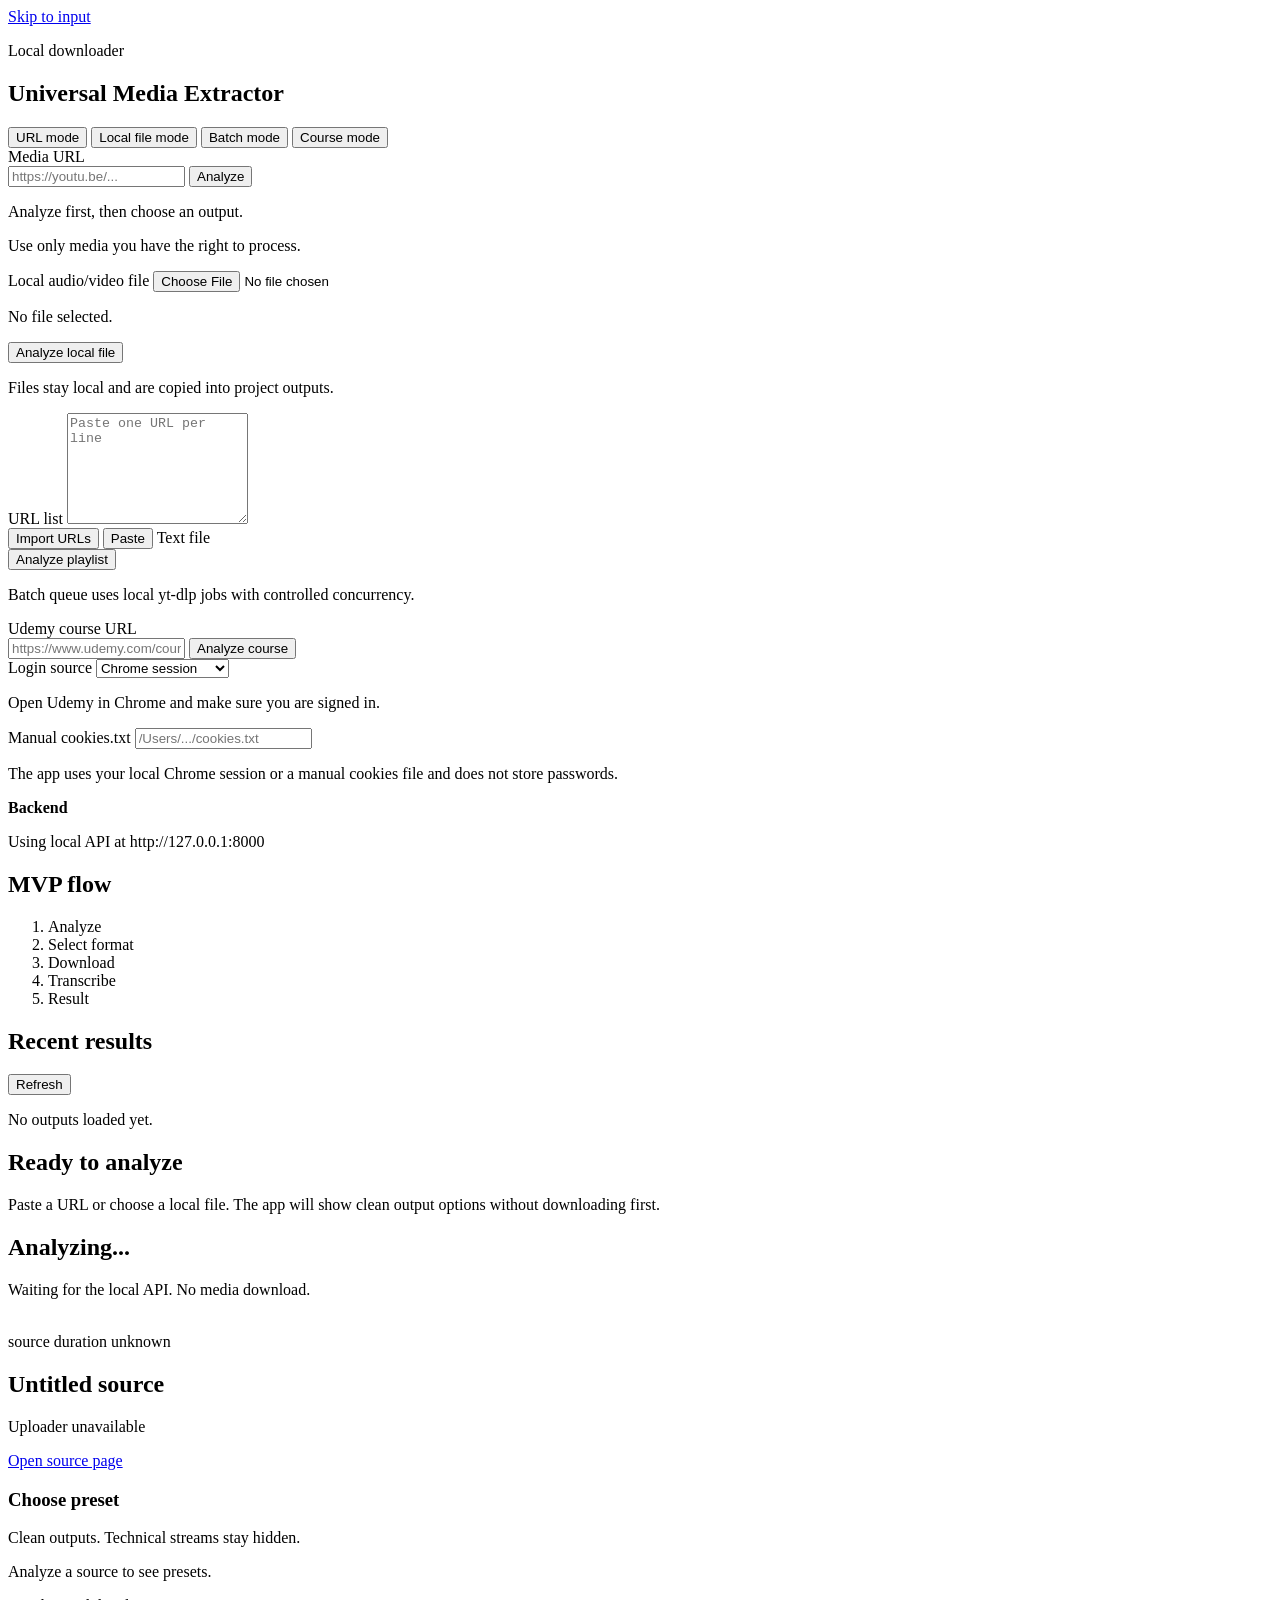
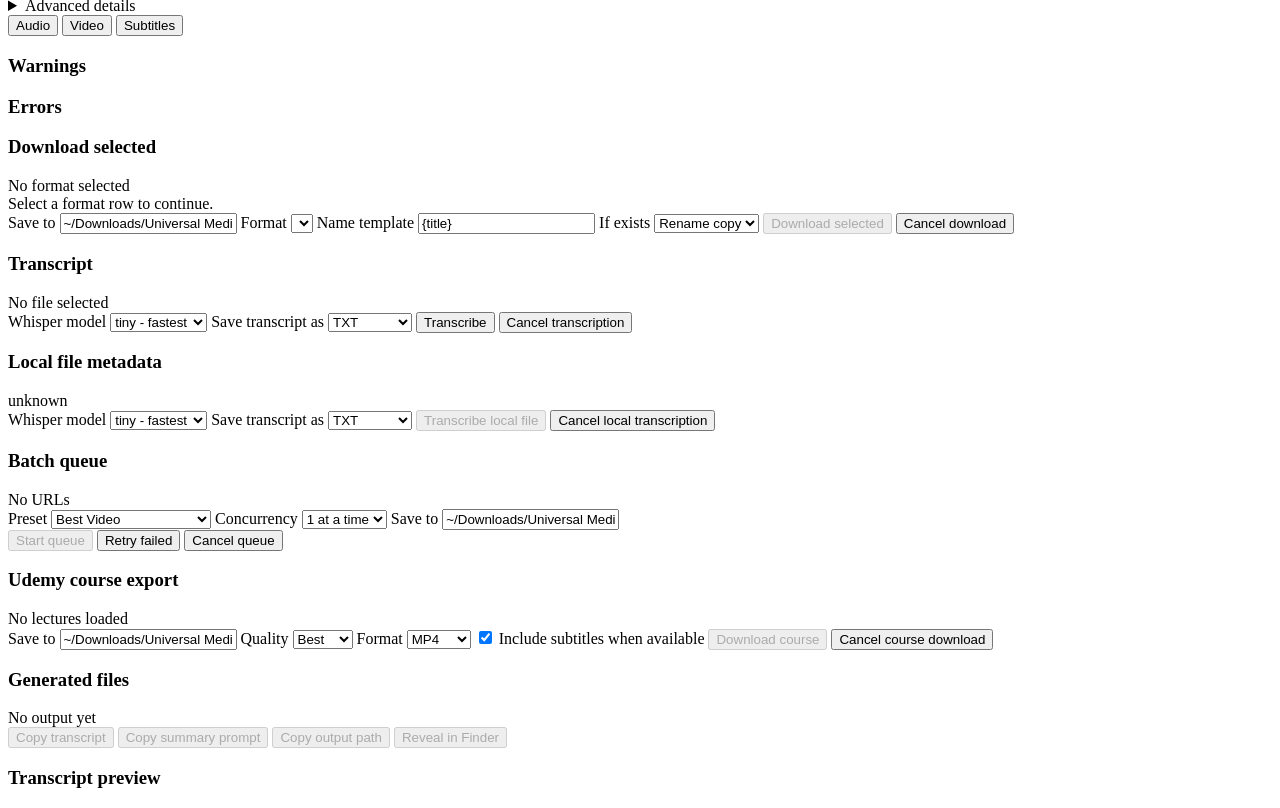
==== src/universal_media_extractor/static/index.html @ 521df619 "Add batch queue foundation" ====
<!doctype html>
<html lang="en">
  <head>
    <meta charset="utf-8">
    <meta name="viewport" content="width=device-width, initial-scale=1">
    <title>Universal Media Extractor</title>
    <link rel="stylesheet" href="/static/styles.css">
  </head>
  <body>
    <a class="skip-link" href="#url-input">Skip to input</a>
    <main class="app-shell">
      <section class="intro-panel" aria-labelledby="app-title">
        <header class="app-header">
          <p class="eyebrow">Local downloader</p>
          <h1 id="app-title">Universal Media Extractor</h1>
        </header>

        <div class="mode-tabs" role="tablist" aria-label="Input mode">
          <button id="url-mode-button" type="button" class="mode-tab is-active" aria-pressed="true">URL mode</button>
          <button id="local-mode-button" type="button" class="mode-tab" aria-pressed="false">Local file mode</button>
          <button id="batch-mode-button" type="button" class="mode-tab" aria-pressed="false">Batch mode</button>
          <button id="course-mode-button" type="button" class="mode-tab" aria-pressed="false">Course mode</button>
        </div>

        <form class="input-card" id="analyze-form">
          <label for="url-input">Media URL</label>
          <div class="input-row">
            <input
              id="url-input"
              name="url"
              type="url"
              inputmode="url"
              autocomplete="url"
              placeholder="https://youtu.be/..."
              required
            >
            <button id="analyze-button" type="submit">Analyze</button>
          </div>
          <p class="sr-only" id="input-hint">Analyze first, then choose an output.</p>
          <p class="sr-only" id="safety-note">Use only media you have the right to process.</p>
        </form>

        <form class="input-card hidden" id="local-file-form">
          <label for="local-file-input">Local audio/video file</label>
          <input
            id="local-file-input"
            name="file"
            type="file"
            accept="audio/*,video/*"
          >
          <p class="hint" id="local-file-name">No file selected.</p>
          <button id="local-analyze-button" type="submit">Analyze local file</button>
          <p class="sr-only" id="local-input-hint">Files stay local and are copied into project outputs.</p>
        </form>

        <form class="input-card hidden" id="batch-form">
          <label for="batch-url-input">URL list</label>
          <textarea
            id="batch-url-input"
            name="urls"
            rows="7"
            placeholder="Paste one URL per line"
            spellcheck="false"
          ></textarea>
          <div class="actions-row compact-actions">
            <button id="batch-import-button" type="submit">Import URLs</button>
            <button id="batch-paste-button" type="button" class="secondary-button">Paste</button>
            <label class="file-import-button" for="batch-text-file-input">Text file</label>
            <input id="batch-text-file-input" type="file" accept=".txt,text/plain" hidden>
          </div>
          <button id="playlist-analyze-button" type="button" class="secondary-button">Analyze playlist</button>
          <p class="sr-only">Batch queue uses local yt-dlp jobs with controlled concurrency.</p>
        </form>

        <form class="input-card hidden" id="course-form">
          <label for="course-url-input">Udemy course URL</label>
          <div class="input-row">
            <input
              id="course-url-input"
              name="course_url"
              type="url"
              inputmode="url"
              autocomplete="url"
              placeholder="https://www.udemy.com/course/..."
              required
            >
            <button id="course-analyze-button" type="submit">Analyze course</button>
          </div>
          <label class="model-field" for="course-auth-source">
            Login source
            <select id="course-auth-source">
              <option value="chrome" selected>Chrome session</option>
              <option value="manual_cookies">Manual cookies.txt</option>
            </select>
          </label>
          <p class="hint">Open Udemy in Chrome and make sure you are signed in.</p>
          <div class="advanced-field hidden" id="course-manual-cookies-panel">
            <label class="path-field" for="course-cookies-path">
              Manual cookies.txt
              <input id="course-cookies-path" type="text" placeholder="/Users/.../cookies.txt" autocomplete="off" spellcheck="false">
            </label>
          </div>
          <p class="sr-only">The app uses your local Chrome session or a manual cookies file and does not store passwords.</p>
        </form>

        <section class="status-card sr-only" role="status" aria-live="polite">
          <span class="status-dot" aria-hidden="true"></span>
          <div>
            <strong>Backend</strong>
            <p id="api-status">Using local API at http://127.0.0.1:8000</p>
          </div>
        </section>

        <section class="flow-card hidden" aria-labelledby="flow-title">
          <h2 id="flow-title">MVP flow</h2>
          <ol class="flow-steps" id="flow-steps">
            <li data-step="analyze" class="is-active">Analyze</li>
            <li data-step="select">Select format</li>
            <li data-step="download">Download</li>
            <li data-step="transcribe">Transcribe</li>
            <li data-step="result">Result</li>
          </ol>
        </section>

        <section class="recent-card hidden" aria-labelledby="recent-title">
          <div class="group-header">
            <h2 id="recent-title">Recent results</h2>
            <button id="refresh-outputs-button" type="button" class="small-button">Refresh</button>
          </div>
          <div id="recent-results-list" class="recent-results-list">
            <p class="empty-line">No outputs loaded yet.</p>
          </div>
        </section>
      </section>

      <section class="result-panel" aria-live="polite" aria-labelledby="result-title">
        <div class="empty-result" id="empty-state">
          <h2 id="result-title">Ready to analyze</h2>
              <p>Paste a URL or choose a local file. The app will show clean output options without downloading first.</p>
        </div>

        <div class="loading-state hidden" id="loading-state" role="status" aria-live="polite">
          <div class="loader" aria-hidden="true"></div>
          <div>
            <h2>Analyzing...</h2>
            <p>Waiting for the local API. No media download.</p>
          </div>
        </div>

        <div class="result-content hidden" id="result-content">
          <article class="source-card" aria-labelledby="media-title">
            <div class="thumbnail-wrap">
              <img id="thumbnail" alt="" referrerpolicy="no-referrer">
            </div>
            <div class="source-details">
              <div class="source-topline">
                <span class="pill" id="extractor-pill">source</span>
                <span class="muted" id="duration">duration unknown</span>
              </div>
              <h2 id="media-title">Untitled source</h2>
              <p id="uploader" class="muted">Uploader unavailable</p>
              <a id="webpage-link" href="#" target="_blank" rel="noreferrer">Open source page</a>
            </div>
          </article>

          <section class="format-picker hidden" id="format-picker" aria-labelledby="format-picker-title">
            <div class="group-header compact-header">
              <div>
                <h3 id="format-picker-title">Choose preset</h3>
                <p class="muted compact-copy">Clean outputs. Technical streams stay hidden.</p>
              </div>
            </div>
            <p class="empty-line" id="format-picker-empty">Analyze a source to see presets.</p>
            <div class="preset-list" id="preset-list" aria-label="Output presets"></div>
            <details class="advanced-details hidden" id="advanced-format-details">
              <summary>Advanced details</summary>
              <div class="groups-grid" aria-label="Advanced format details">
                <div class="format-group hidden" id="audio-group"></div>
                <div class="format-group hidden" id="video-group"></div>
                <div class="format-group hidden" id="combined-group"></div>
                <div class="format-group hidden" id="subtitles-group"></div>
                <div class="format-group hidden" id="captions-group"></div>
              </div>
            </details>
            <div class="hidden" aria-hidden="true">
              <button id="format-tab-audio" type="button" class="format-tab" data-category="audio">Audio</button>
              <button id="format-tab-video" type="button" class="format-tab" data-category="video">Video</button>
              <button id="format-tab-subtitles" type="button" class="format-tab" data-category="subtitles">Subtitles</button>
            </div>
          </section>

          <section class="notice-panel hidden" id="warnings-panel" aria-labelledby="warnings-title">
            <h3 id="warnings-title">Warnings</h3>
            <div id="warnings-list"></div>
          </section>

          <section class="notice-panel error hidden" id="errors-panel" aria-labelledby="errors-title" role="alert">
            <h3 id="errors-title">Errors</h3>
            <div id="errors-list"></div>
          </section>

          <section class="download-card hidden" id="download-panel" aria-labelledby="download-title">
            <div class="group-header">
              <h3 id="download-title">Download selected</h3>
              <span class="count" id="selected-format-label">No format selected</span>
            </div>
            <div class="selection-summary" id="selected-format-summary">
              Select a format row to continue.
            </div>
            <label class="path-field" for="download-output-dir">
              Save to
              <input id="download-output-dir" type="text" value="~/Downloads/Universal Media Extractor" autocomplete="off" spellcheck="false">
            </label>
            <label class="path-field" for="download-output-format">
              Format
              <select id="download-output-format"></select>
            </label>
            <label class="path-field" for="download-output-template">
              Name template
              <input id="download-output-template" type="text" value="{title}" autocomplete="off" spellcheck="false">
            </label>
            <label class="path-field" for="download-duplicate-policy">
              If exists
              <select id="download-duplicate-policy">
                <option value="rename" selected>Rename copy</option>
                <option value="skip">Skip</option>
                <option value="overwrite">Overwrite</option>
              </select>
            </label>
            <input id="rights-checkbox" type="checkbox" checked hidden>
            <button id="download-button" type="button" disabled>Download selected</button>
            <button id="cancel-download-button" type="button" class="secondary-button hidden">Cancel download</button>
            <div class="download-result hidden" id="download-result" role="status" aria-live="polite"></div>
          </section>

          <section class="download-card hidden" id="transcript-panel" aria-labelledby="transcript-title">
            <div class="group-header">
              <h3 id="transcript-title">Transcript</h3>
              <span class="count" id="transcript-file-label">No file selected</span>
            </div>
            <label class="model-field" for="whisper-model">
              Whisper model
              <select id="whisper-model">
                <option value="tiny" selected>tiny - fastest</option>
                <option value="base">base</option>
                <option value="small">small</option>
                <option value="medium">medium</option>
                <option value="turbo">turbo/default</option>
              </select>
            </label>
            <label class="model-field" for="transcript-format">
              Save transcript as
              <select id="transcript-format">
                <option value="txt" selected>TXT</option>
                <option value="md">Markdown</option>
                <option value="json">JSON</option>
              </select>
            </label>
            <button id="transcribe-button" type="button">Transcribe</button>
            <button id="cancel-transcribe-button" type="button" class="secondary-button hidden">Cancel transcription</button>
            <div class="download-result hidden" id="transcript-result" role="status" aria-live="polite"></div>
          </section>

          <section class="download-card hidden" id="local-file-panel" aria-labelledby="local-file-title">
            <div class="group-header">
              <h3 id="local-file-title">Local file metadata</h3>
              <span class="count" id="local-media-type">unknown</span>
            </div>
            <div id="local-metadata-list"></div>
            <input id="local-rights-checkbox" type="checkbox" checked hidden>
            <label class="model-field" for="local-whisper-model">
              Whisper model
              <select id="local-whisper-model">
                <option value="tiny" selected>tiny - fastest</option>
                <option value="base">base</option>
                <option value="small">small</option>
                <option value="medium">medium</option>
                <option value="turbo">turbo/default</option>
              </select>
            </label>
            <label class="model-field" for="local-transcript-format">
              Save transcript as
              <select id="local-transcript-format">
                <option value="txt" selected>TXT</option>
                <option value="md">Markdown</option>
                <option value="json">JSON</option>
              </select>
            </label>
            <button id="local-transcribe-button" type="button" disabled>Transcribe local file</button>
            <button id="cancel-local-transcribe-button" type="button" class="secondary-button hidden">Cancel local transcription</button>
            <div class="download-result hidden" id="local-transcript-result" role="status" aria-live="polite"></div>
          </section>

          <section class="download-card hidden" id="batch-panel" aria-labelledby="batch-title">
            <div class="group-header">
              <h3 id="batch-title">Batch queue</h3>
              <span class="count" id="batch-count">No URLs</span>
            </div>
            <div id="batch-import-summary" class="muted"></div>
            <div id="batch-list" class="batch-list"></div>
            <div class="batch-controls">
              <label class="model-field" for="batch-preset">Preset
                <select id="batch-preset">
                  <option value="best_video" selected>Best Video</option>
                  <option value="video_1080p">1080p Video</option>
                  <option value="smaller_video">Smaller Video</option>
                  <option value="audio_m4a">Audio M4A</option>
                  <option value="audio_mp3">Audio MP3</option>
                  <option value="subtitles">Subtitles</option>
                  <option value="archive_pack" disabled>Archive Pack - planned</option>
                </select>
              </label>
              <label class="model-field" for="batch-concurrency">Concurrency
                <select id="batch-concurrency">
                  <option value="1" selected>1 at a time</option>
                  <option value="2">2 at a time</option>
                  <option value="3">3 at a time</option>
                </select>
              </label>
              <label class="path-field" for="batch-output-dir">Save to
                <input id="batch-output-dir" type="text" value="~/Downloads/Universal Media Extractor" autocomplete="off" spellcheck="false">
              </label>
            </div>
            <div class="actions-row">
              <button id="batch-start-button" type="button" disabled>Start queue</button>
              <button id="batch-retry-button" type="button" class="secondary-button hidden">Retry failed</button>
              <button id="batch-cancel-button" type="button" class="secondary-button hidden">Cancel queue</button>
            </div>
            <div class="download-result hidden" id="batch-result" role="status" aria-live="polite"></div>
          </section>

          <section class="download-card hidden" id="course-panel" aria-labelledby="course-title">
            <div class="group-header">
              <h3 id="course-title">Udemy course export</h3>
              <span class="count" id="course-lecture-count">No lectures loaded</span>
            </div>
            <div id="course-summary-list"></div>
            <label class="path-field" for="course-output-dir">
              Save to
              <input id="course-output-dir" type="text" value="~/Downloads/Universal Media Extractor/Udemy" autocomplete="off" spellcheck="false">
            </label>
            <label class="model-field" for="course-quality">
              Quality
              <select id="course-quality">
                <option value="best" selected>Best</option>
                <option value="1080">1080p</option>
                <option value="720">720p</option>
                <option value="480">480p</option>
              </select>
            </label>
            <label class="model-field" for="course-output-format">
              Format
              <select id="course-output-format">
                <option value="mp4" selected>MP4</option>
                <option value="mkv">MKV</option>
                <option value="webm">WEBM</option>
              </select>
            </label>
            <label class="checkbox-line" for="course-subtitles">
              <input id="course-subtitles" type="checkbox" checked>
              Include subtitles when available
            </label>
            <button id="course-download-button" type="button" disabled>Download course</button>
            <button id="cancel-course-download-button" type="button" class="secondary-button hidden">Cancel course download</button>
            <div class="download-result hidden" id="course-download-result" role="status" aria-live="polite"></div>
          </section>

          <section class="download-card hidden" id="files-panel" aria-labelledby="files-title">
            <div class="group-header">
              <h3 id="files-title">Generated files</h3>
              <span class="count" id="output-dir-label">No output yet</span>
            </div>
            <div id="files-list"></div>
            <div class="actions-row">
              <button id="copy-transcript-button" type="button" disabled>Copy transcript</button>
              <button id="copy-summary-button" type="button" class="hidden" disabled>Copy summary prompt</button>
              <button id="copy-output-button" type="button" disabled>Copy output path</button>
              <button id="reveal-output-button" type="button" disabled>Reveal in Finder</button>
            </div>
            <div class="preview-card hidden" id="transcript-preview-card">
              <h3>Transcript preview</h3>
              <pre id="transcript-preview"></pre>
            </div>
          </section>
        </div>
      </section>
    </main>

    <script src="/static/option_normalizer.js" defer></script>
    <script src="/static/app.js" defer></script>
  </body>
</html>
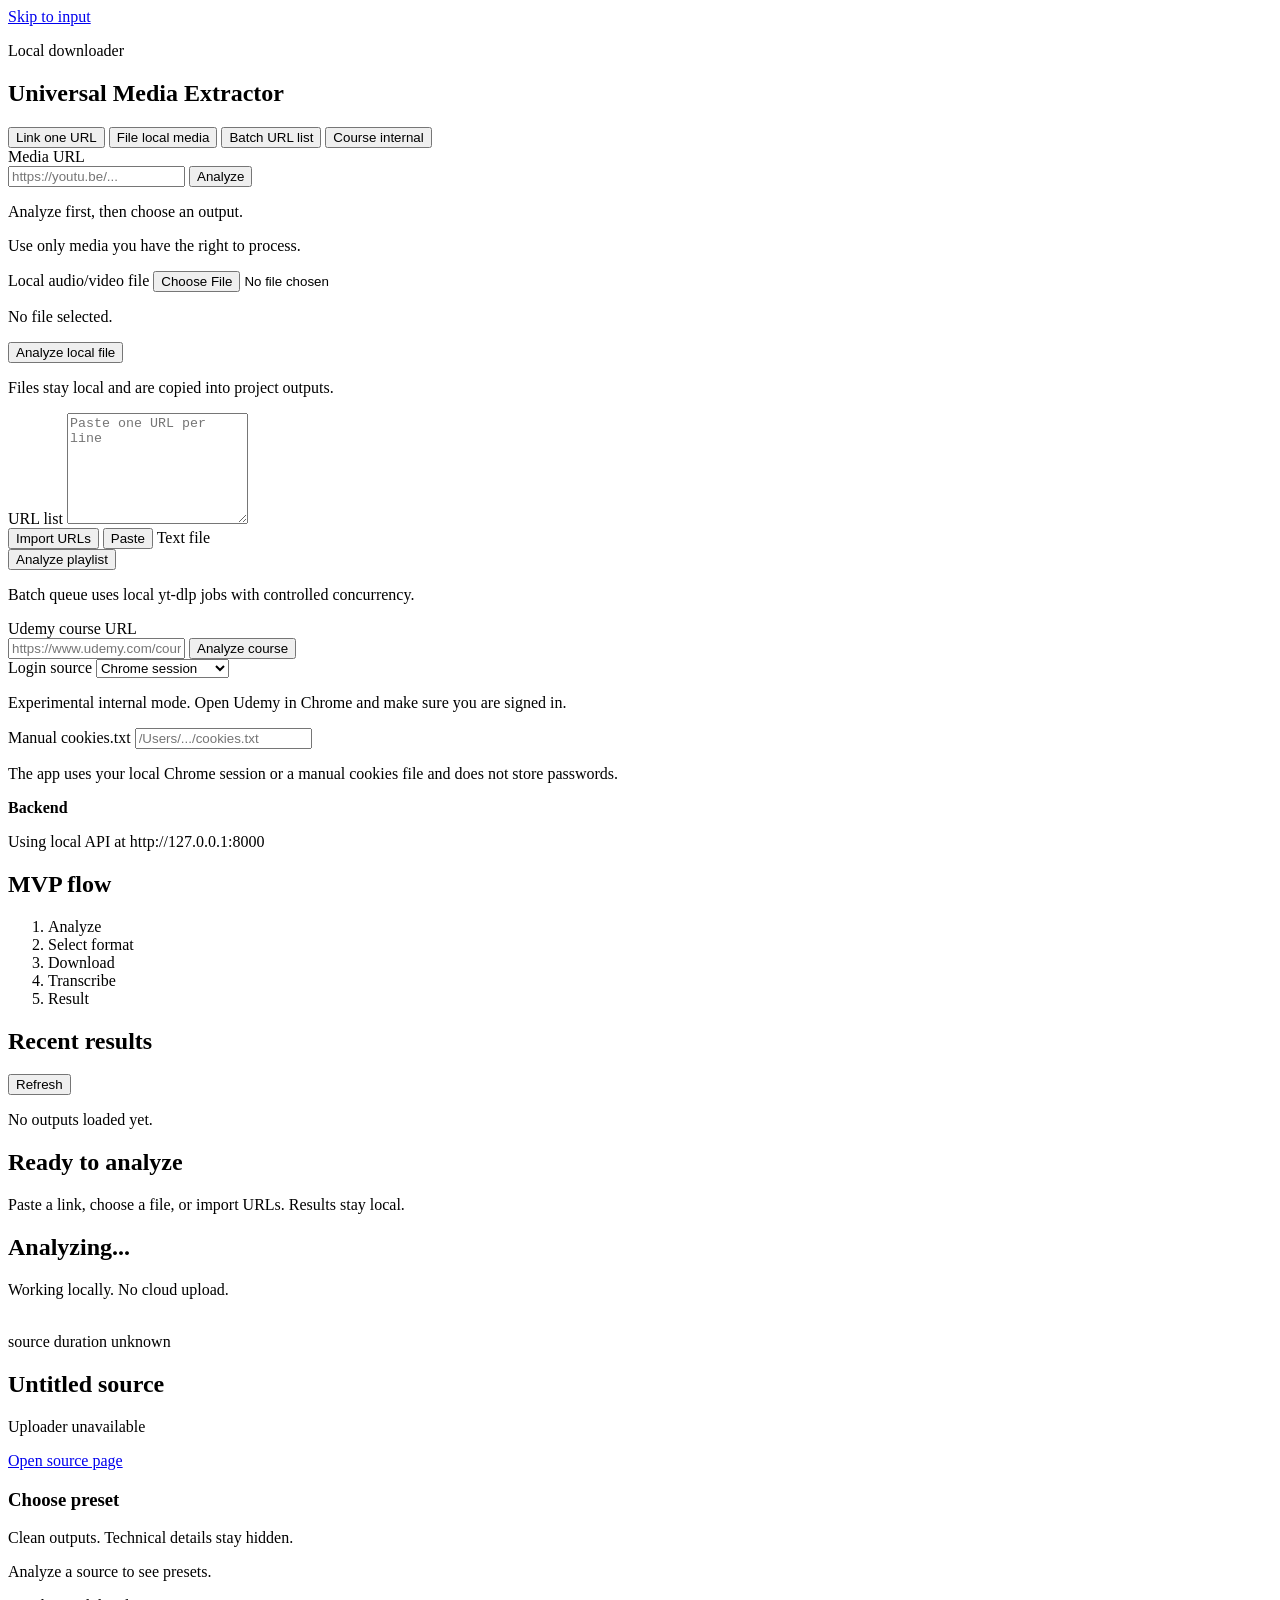
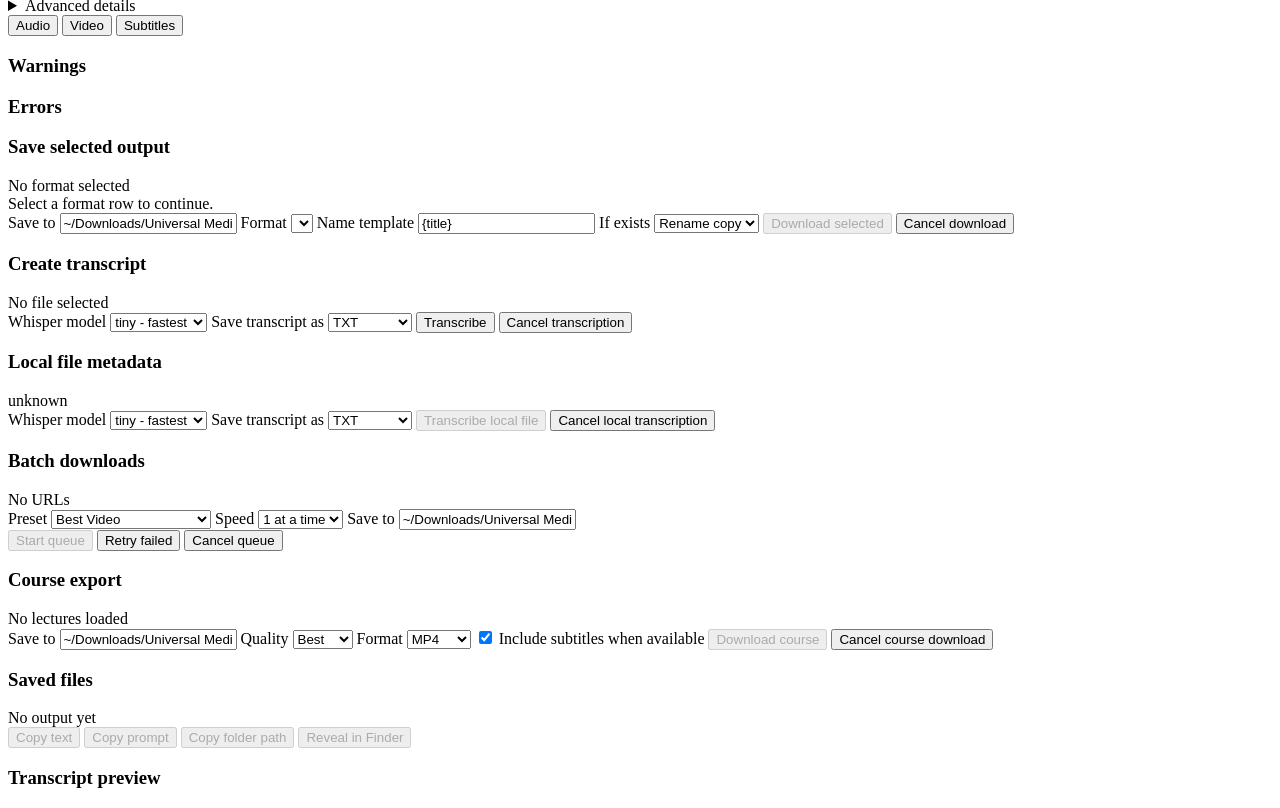
==== commit b0db14cd: "Polish public beta UI readiness" ====
--- a/src/universal_media_extractor/static/index.html
+++ b/src/universal_media_extractor/static/index.html
@@ -16,10 +16,22 @@
         </header>
 
         <div class="mode-tabs" role="tablist" aria-label="Input mode">
-          <button id="url-mode-button" type="button" class="mode-tab is-active" aria-pressed="true">URL mode</button>
-          <button id="local-mode-button" type="button" class="mode-tab" aria-pressed="false">Local file mode</button>
-          <button id="batch-mode-button" type="button" class="mode-tab" aria-pressed="false">Batch mode</button>
-          <button id="course-mode-button" type="button" class="mode-tab" aria-pressed="false">Course mode</button>
+          <button id="url-mode-button" type="button" class="mode-tab is-active" aria-label="URL mode" aria-pressed="true">
+            <span class="mode-tab-title">Link</span>
+            <span class="mode-tab-subtitle">one URL</span>
+          </button>
+          <button id="local-mode-button" type="button" class="mode-tab" aria-label="Local file mode" aria-pressed="false">
+            <span class="mode-tab-title">File</span>
+            <span class="mode-tab-subtitle">local media</span>
+          </button>
+          <button id="batch-mode-button" type="button" class="mode-tab" aria-label="Batch mode" aria-pressed="false">
+            <span class="mode-tab-title">Batch</span>
+            <span class="mode-tab-subtitle">URL list</span>
+          </button>
+          <button id="course-mode-button" type="button" class="mode-tab" aria-label="Course mode" aria-pressed="false">
+            <span class="mode-tab-title">Course</span>
+            <span class="mode-tab-subtitle">internal</span>
+          </button>
         </div>
 
         <form class="input-card" id="analyze-form">
@@ -93,7 +105,7 @@
               <option value="manual_cookies">Manual cookies.txt</option>
             </select>
           </label>
-          <p class="hint">Open Udemy in Chrome and make sure you are signed in.</p>
+          <p class="hint">Experimental internal mode. Open Udemy in Chrome and make sure you are signed in.</p>
           <div class="advanced-field hidden" id="course-manual-cookies-panel">
             <label class="path-field" for="course-cookies-path">
               Manual cookies.txt
@@ -136,14 +148,14 @@
       <section class="result-panel" aria-live="polite" aria-labelledby="result-title">
         <div class="empty-result" id="empty-state">
           <h2 id="result-title">Ready to analyze</h2>
-              <p>Paste a URL or choose a local file. The app will show clean output options without downloading first.</p>
+          <p>Paste a link, choose a file, or import URLs. Results stay local.</p>
         </div>
 
         <div class="loading-state hidden" id="loading-state" role="status" aria-live="polite">
           <div class="loader" aria-hidden="true"></div>
           <div>
             <h2>Analyzing...</h2>
-            <p>Waiting for the local API. No media download.</p>
+            <p>Working locally. No cloud upload.</p>
           </div>
         </div>
 
@@ -167,7 +179,7 @@
             <div class="group-header compact-header">
               <div>
                 <h3 id="format-picker-title">Choose preset</h3>
-                <p class="muted compact-copy">Clean outputs. Technical streams stay hidden.</p>
+                <p class="muted compact-copy">Clean outputs. Technical details stay hidden.</p>
               </div>
             </div>
             <p class="empty-line" id="format-picker-empty">Analyze a source to see presets.</p>
@@ -201,7 +213,7 @@
 
           <section class="download-card hidden" id="download-panel" aria-labelledby="download-title">
             <div class="group-header">
-              <h3 id="download-title">Download selected</h3>
+              <h3 id="download-title">Save selected output</h3>
               <span class="count" id="selected-format-label">No format selected</span>
             </div>
             <div class="selection-summary" id="selected-format-summary">
@@ -235,7 +247,7 @@
 
           <section class="download-card hidden" id="transcript-panel" aria-labelledby="transcript-title">
             <div class="group-header">
-              <h3 id="transcript-title">Transcript</h3>
+              <h3 id="transcript-title">Create transcript</h3>
               <span class="count" id="transcript-file-label">No file selected</span>
             </div>
             <label class="model-field" for="whisper-model">
@@ -293,7 +305,7 @@
 
           <section class="download-card hidden" id="batch-panel" aria-labelledby="batch-title">
             <div class="group-header">
-              <h3 id="batch-title">Batch queue</h3>
+              <h3 id="batch-title">Batch downloads</h3>
               <span class="count" id="batch-count">No URLs</span>
             </div>
             <div id="batch-import-summary" class="muted"></div>
@@ -310,7 +322,7 @@
                   <option value="archive_pack" disabled>Archive Pack - planned</option>
                 </select>
               </label>
-              <label class="model-field" for="batch-concurrency">Concurrency
+              <label class="model-field" for="batch-concurrency">Speed
                 <select id="batch-concurrency">
                   <option value="1" selected>1 at a time</option>
                   <option value="2">2 at a time</option>
@@ -331,7 +343,7 @@
 
           <section class="download-card hidden" id="course-panel" aria-labelledby="course-title">
             <div class="group-header">
-              <h3 id="course-title">Udemy course export</h3>
+              <h3 id="course-title">Course export</h3>
               <span class="count" id="course-lecture-count">No lectures loaded</span>
             </div>
             <div id="course-summary-list"></div>
@@ -367,14 +379,14 @@
 
           <section class="download-card hidden" id="files-panel" aria-labelledby="files-title">
             <div class="group-header">
-              <h3 id="files-title">Generated files</h3>
+              <h3 id="files-title">Saved files</h3>
               <span class="count" id="output-dir-label">No output yet</span>
             </div>
             <div id="files-list"></div>
             <div class="actions-row">
-              <button id="copy-transcript-button" type="button" disabled>Copy transcript</button>
-              <button id="copy-summary-button" type="button" class="hidden" disabled>Copy summary prompt</button>
-              <button id="copy-output-button" type="button" disabled>Copy output path</button>
+              <button id="copy-transcript-button" type="button" disabled>Copy text</button>
+              <button id="copy-summary-button" type="button" class="hidden" disabled>Copy prompt</button>
+              <button id="copy-output-button" type="button" disabled>Copy folder path</button>
               <button id="reveal-output-button" type="button" disabled>Reveal in Finder</button>
             </div>
             <div class="preview-card hidden" id="transcript-preview-card">
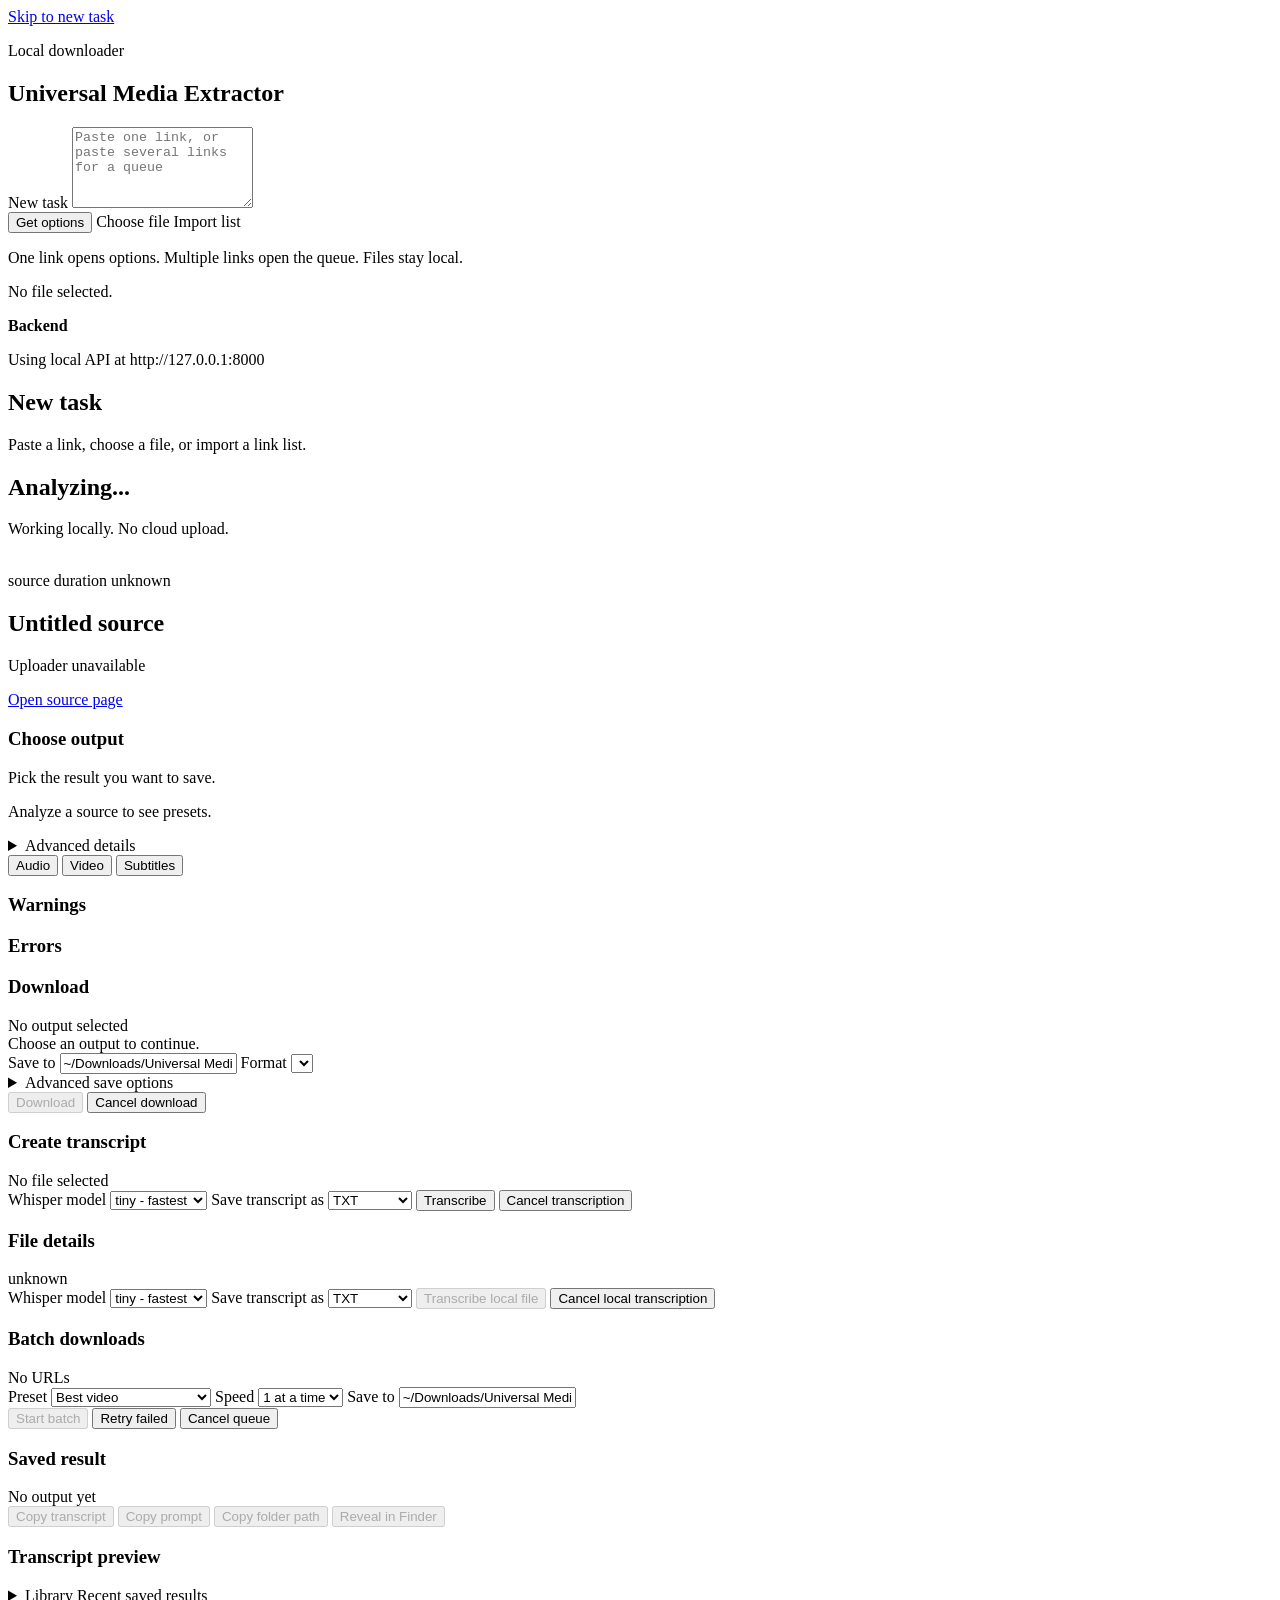
==== commit 60f02614: "Implement public beta UI UX refactor block 1" ====
--- a/src/universal_media_extractor/static/index.html
+++ b/src/universal_media_extractor/static/index.html
@@ -7,7 +7,7 @@
     <link rel="stylesheet" href="/static/styles.css">
   </head>
   <body>
-    <a class="skip-link" href="#url-input">Skip to input</a>
+    <a class="skip-link" href="#url-input">Skip to new task</a>
     <main class="app-shell">
       <section class="intro-panel" aria-labelledby="app-title">
         <header class="app-header">
@@ -15,104 +15,33 @@
           <h1 id="app-title">Universal Media Extractor</h1>
         </header>
 
-        <div class="mode-tabs" role="tablist" aria-label="Input mode">
-          <button id="url-mode-button" type="button" class="mode-tab is-active" aria-label="URL mode" aria-pressed="true">
-            <span class="mode-tab-title">Link</span>
-            <span class="mode-tab-subtitle">one URL</span>
-          </button>
-          <button id="local-mode-button" type="button" class="mode-tab" aria-label="Local file mode" aria-pressed="false">
-            <span class="mode-tab-title">File</span>
-            <span class="mode-tab-subtitle">local media</span>
-          </button>
-          <button id="batch-mode-button" type="button" class="mode-tab" aria-label="Batch mode" aria-pressed="false">
-            <span class="mode-tab-title">Batch</span>
-            <span class="mode-tab-subtitle">URL list</span>
-          </button>
-          <button id="course-mode-button" type="button" class="mode-tab" aria-label="Course mode" aria-pressed="false">
-            <span class="mode-tab-title">Course</span>
-            <span class="mode-tab-subtitle">internal</span>
-          </button>
-        </div>
-
-        <form class="input-card" id="analyze-form">
-          <label for="url-input">Media URL</label>
-          <div class="input-row">
-            <input
-              id="url-input"
-              name="url"
-              type="url"
-              inputmode="url"
-              autocomplete="url"
-              placeholder="https://youtu.be/..."
-              required
-            >
-            <button id="analyze-button" type="submit">Analyze</button>
+        <form class="input-card new-task-card" id="analyze-form">
+          <label for="url-input">New task</label>
+          <textarea
+            id="url-input"
+            name="source"
+            rows="5"
+            inputmode="url"
+            autocomplete="url"
+            placeholder="Paste one link, or paste several links for a queue"
+            spellcheck="false"
+          ></textarea>
+          <div class="actions-row compact-actions">
+            <button id="analyze-button" type="submit">Get options</button>
+            <label class="file-import-button" for="local-file-input">Choose file</label>
+            <label class="file-import-button" for="batch-text-file-input">Import list</label>
           </div>
-          <p class="sr-only" id="input-hint">Analyze first, then choose an output.</p>
-          <p class="sr-only" id="safety-note">Use only media you have the right to process.</p>
-        </form>
-
-        <form class="input-card hidden" id="local-file-form">
-          <label for="local-file-input">Local audio/video file</label>
           <input
             id="local-file-input"
             name="file"
             type="file"
             accept="audio/*,video/*"
+            hidden
           >
-          <p class="hint" id="local-file-name">No file selected.</p>
-          <button id="local-analyze-button" type="submit">Analyze local file</button>
-          <p class="sr-only" id="local-input-hint">Files stay local and are copied into project outputs.</p>
-        </form>
-
-        <form class="input-card hidden" id="batch-form">
-          <label for="batch-url-input">URL list</label>
-          <textarea
-            id="batch-url-input"
-            name="urls"
-            rows="7"
-            placeholder="Paste one URL per line"
-            spellcheck="false"
-          ></textarea>
-          <div class="actions-row compact-actions">
-            <button id="batch-import-button" type="submit">Import URLs</button>
-            <button id="batch-paste-button" type="button" class="secondary-button">Paste</button>
-            <label class="file-import-button" for="batch-text-file-input">Text file</label>
-            <input id="batch-text-file-input" type="file" accept=".txt,text/plain" hidden>
-          </div>
-          <button id="playlist-analyze-button" type="button" class="secondary-button">Analyze playlist</button>
-          <p class="sr-only">Batch queue uses local yt-dlp jobs with controlled concurrency.</p>
-        </form>
-
-        <form class="input-card hidden" id="course-form">
-          <label for="course-url-input">Udemy course URL</label>
-          <div class="input-row">
-            <input
-              id="course-url-input"
-              name="course_url"
-              type="url"
-              inputmode="url"
-              autocomplete="url"
-              placeholder="https://www.udemy.com/course/..."
-              required
-            >
-            <button id="course-analyze-button" type="submit">Analyze course</button>
-          </div>
-          <label class="model-field" for="course-auth-source">
-            Login source
-            <select id="course-auth-source">
-              <option value="chrome" selected>Chrome session</option>
-              <option value="manual_cookies">Manual cookies.txt</option>
-            </select>
-          </label>
-          <p class="hint">Experimental internal mode. Open Udemy in Chrome and make sure you are signed in.</p>
-          <div class="advanced-field hidden" id="course-manual-cookies-panel">
-            <label class="path-field" for="course-cookies-path">
-              Manual cookies.txt
-              <input id="course-cookies-path" type="text" placeholder="/Users/.../cookies.txt" autocomplete="off" spellcheck="false">
-            </label>
-          </div>
-          <p class="sr-only">The app uses your local Chrome session or a manual cookies file and does not store passwords.</p>
+          <input id="batch-text-file-input" type="file" accept=".txt,.csv,text/plain,text/csv" hidden>
+          <p class="hint" id="task-hint">One link opens options. Multiple links open the queue. Files stay local.</p>
+          <p class="inline-error hidden" id="composer-error" role="alert"></p>
+          <p class="sr-only" id="local-file-name">No file selected.</p>
         </form>
 
         <section class="status-card sr-only" role="status" aria-live="polite">
@@ -123,32 +52,12 @@
           </div>
         </section>
 
-        <section class="flow-card hidden" aria-labelledby="flow-title">
-          <h2 id="flow-title">MVP flow</h2>
-          <ol class="flow-steps" id="flow-steps">
-            <li data-step="analyze" class="is-active">Analyze</li>
-            <li data-step="select">Select format</li>
-            <li data-step="download">Download</li>
-            <li data-step="transcribe">Transcribe</li>
-            <li data-step="result">Result</li>
-          </ol>
-        </section>
-
-        <section class="recent-card hidden" aria-labelledby="recent-title">
-          <div class="group-header">
-            <h2 id="recent-title">Recent results</h2>
-            <button id="refresh-outputs-button" type="button" class="small-button">Refresh</button>
-          </div>
-          <div id="recent-results-list" class="recent-results-list">
-            <p class="empty-line">No outputs loaded yet.</p>
-          </div>
-        </section>
       </section>
 
       <section class="result-panel" aria-live="polite" aria-labelledby="result-title">
         <div class="empty-result" id="empty-state">
-          <h2 id="result-title">Ready to analyze</h2>
-          <p>Paste a link, choose a file, or import URLs. Results stay local.</p>
+          <h2 id="result-title">New task</h2>
+          <p>Paste a link, choose a file, or import a link list.</p>
         </div>
 
         <div class="loading-state hidden" id="loading-state" role="status" aria-live="polite">
@@ -178,8 +87,8 @@
           <section class="format-picker hidden" id="format-picker" aria-labelledby="format-picker-title">
             <div class="group-header compact-header">
               <div>
-                <h3 id="format-picker-title">Choose preset</h3>
-                <p class="muted compact-copy">Clean outputs. Technical details stay hidden.</p>
+                <h3 id="format-picker-title">Choose output</h3>
+                <p class="muted compact-copy">Pick the result you want to save.</p>
               </div>
             </div>
             <p class="empty-line" id="format-picker-empty">Analyze a source to see presets.</p>
@@ -213,34 +122,41 @@
 
           <section class="download-card hidden" id="download-panel" aria-labelledby="download-title">
             <div class="group-header">
-              <h3 id="download-title">Save selected output</h3>
-              <span class="count" id="selected-format-label">No format selected</span>
+              <h3 id="download-title">Download</h3>
+              <span class="count" id="selected-format-label">No output selected</span>
             </div>
             <div class="selection-summary" id="selected-format-summary">
-              Select a format row to continue.
-            </div>
-            <label class="path-field" for="download-output-dir">
-              Save to
-              <input id="download-output-dir" type="text" value="~/Downloads/Universal Media Extractor" autocomplete="off" spellcheck="false">
-            </label>
-            <label class="path-field" for="download-output-format">
-              Format
-              <select id="download-output-format"></select>
-            </label>
-            <label class="path-field" for="download-output-template">
-              Name template
-              <input id="download-output-template" type="text" value="{title}" autocomplete="off" spellcheck="false">
-            </label>
-            <label class="path-field" for="download-duplicate-policy">
-              If exists
-              <select id="download-duplicate-policy">
-                <option value="rename" selected>Rename copy</option>
-                <option value="skip">Skip</option>
-                <option value="overwrite">Overwrite</option>
-              </select>
-            </label>
+              Choose an output to continue.
+            </div>
+            <div class="save-options-grid">
+              <label class="path-field" for="download-output-dir">
+                Save to
+                <input id="download-output-dir" type="text" value="~/Downloads/Universal Media Extractor" autocomplete="off" spellcheck="false">
+              </label>
+              <label class="path-field" for="download-output-format">
+                Format
+                <select id="download-output-format"></select>
+              </label>
+            </div>
+            <details class="advanced-details save-advanced-options">
+              <summary>Advanced save options</summary>
+              <div class="save-options-grid">
+                <label class="path-field" for="download-output-template">
+                  Folder name
+                  <input id="download-output-template" type="text" value="{title}" autocomplete="off" spellcheck="false">
+                </label>
+                <label class="path-field" for="download-duplicate-policy">
+                  If exists
+                  <select id="download-duplicate-policy">
+                    <option value="rename" selected>Rename copy</option>
+                    <option value="skip">Skip</option>
+                    <option value="overwrite">Overwrite</option>
+                  </select>
+                </label>
+              </div>
+            </details>
             <input id="rights-checkbox" type="checkbox" checked hidden>
-            <button id="download-button" type="button" disabled>Download selected</button>
+            <button id="download-button" type="button" disabled>Download</button>
             <button id="cancel-download-button" type="button" class="secondary-button hidden">Cancel download</button>
             <div class="download-result hidden" id="download-result" role="status" aria-live="polite"></div>
           </section>
@@ -275,7 +191,7 @@
 
           <section class="download-card hidden" id="local-file-panel" aria-labelledby="local-file-title">
             <div class="group-header">
-              <h3 id="local-file-title">Local file metadata</h3>
+              <h3 id="local-file-title">File details</h3>
               <span class="count" id="local-media-type">unknown</span>
             </div>
             <div id="local-metadata-list"></div>
@@ -313,10 +229,10 @@
             <div class="batch-controls">
               <label class="model-field" for="batch-preset">Preset
                 <select id="batch-preset">
-                  <option value="best_video" selected>Best Video</option>
-                  <option value="video_1080p">1080p Video</option>
-                  <option value="smaller_video">Smaller Video</option>
-                  <option value="audio_m4a">Audio M4A</option>
+                  <option value="best_video" selected>Best video</option>
+                  <option value="video_1080p">1080p video</option>
+                  <option value="video_720p">Up to 720p</option>
+                  <option value="audio_m4a">Audio only</option>
                   <option value="audio_mp3">Audio MP3</option>
                   <option value="subtitles">Subtitles</option>
                   <option value="archive_pack" disabled>Archive Pack - planned</option>
@@ -334,57 +250,21 @@
               </label>
             </div>
             <div class="actions-row">
-              <button id="batch-start-button" type="button" disabled>Start queue</button>
+              <button id="batch-start-button" type="button" disabled>Start batch</button>
               <button id="batch-retry-button" type="button" class="secondary-button hidden">Retry failed</button>
               <button id="batch-cancel-button" type="button" class="secondary-button hidden">Cancel queue</button>
             </div>
             <div class="download-result hidden" id="batch-result" role="status" aria-live="polite"></div>
           </section>
 
-          <section class="download-card hidden" id="course-panel" aria-labelledby="course-title">
-            <div class="group-header">
-              <h3 id="course-title">Course export</h3>
-              <span class="count" id="course-lecture-count">No lectures loaded</span>
-            </div>
-            <div id="course-summary-list"></div>
-            <label class="path-field" for="course-output-dir">
-              Save to
-              <input id="course-output-dir" type="text" value="~/Downloads/Universal Media Extractor/Udemy" autocomplete="off" spellcheck="false">
-            </label>
-            <label class="model-field" for="course-quality">
-              Quality
-              <select id="course-quality">
-                <option value="best" selected>Best</option>
-                <option value="1080">1080p</option>
-                <option value="720">720p</option>
-                <option value="480">480p</option>
-              </select>
-            </label>
-            <label class="model-field" for="course-output-format">
-              Format
-              <select id="course-output-format">
-                <option value="mp4" selected>MP4</option>
-                <option value="mkv">MKV</option>
-                <option value="webm">WEBM</option>
-              </select>
-            </label>
-            <label class="checkbox-line" for="course-subtitles">
-              <input id="course-subtitles" type="checkbox" checked>
-              Include subtitles when available
-            </label>
-            <button id="course-download-button" type="button" disabled>Download course</button>
-            <button id="cancel-course-download-button" type="button" class="secondary-button hidden">Cancel course download</button>
-            <div class="download-result hidden" id="course-download-result" role="status" aria-live="polite"></div>
-          </section>
-
           <section class="download-card hidden" id="files-panel" aria-labelledby="files-title">
             <div class="group-header">
-              <h3 id="files-title">Saved files</h3>
+              <h3 id="files-title">Saved result</h3>
               <span class="count" id="output-dir-label">No output yet</span>
             </div>
             <div id="files-list"></div>
             <div class="actions-row">
-              <button id="copy-transcript-button" type="button" disabled>Copy text</button>
+              <button id="copy-transcript-button" type="button" disabled>Copy transcript</button>
               <button id="copy-summary-button" type="button" class="hidden" disabled>Copy prompt</button>
               <button id="copy-output-button" type="button" disabled>Copy folder path</button>
               <button id="reveal-output-button" type="button" disabled>Reveal in Finder</button>
@@ -395,6 +275,22 @@
             </div>
           </section>
         </div>
+
+        <details class="recent-card library-card" aria-labelledby="recent-title">
+          <summary>
+            <span id="recent-title">Library</span>
+            <span class="muted">Recent saved results</span>
+          </summary>
+          <div class="library-content">
+            <div class="group-header">
+              <h2>Recent results</h2>
+              <button id="refresh-outputs-button" type="button" class="small-button">Refresh</button>
+            </div>
+            <div id="recent-results-list" class="recent-results-list">
+              <p class="empty-line">No outputs loaded yet.</p>
+            </div>
+          </div>
+        </details>
       </section>
     </main>
 
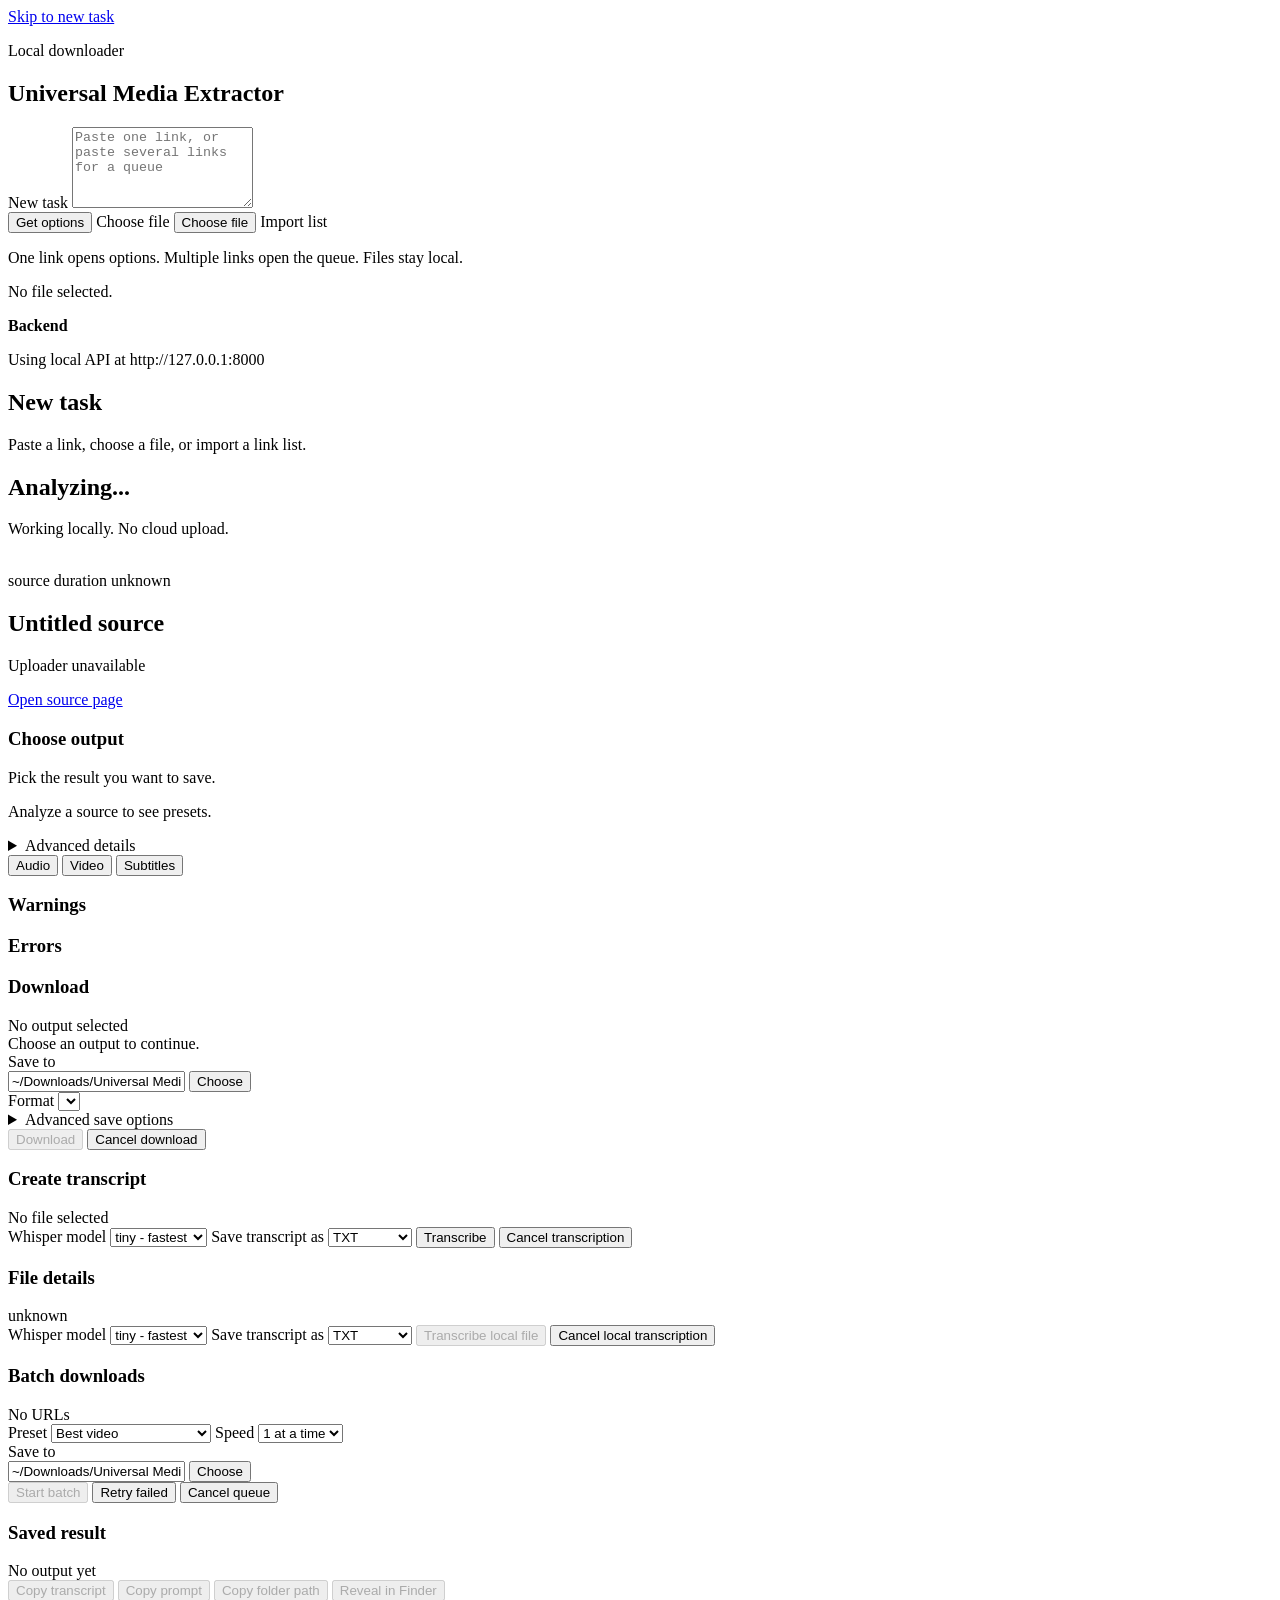
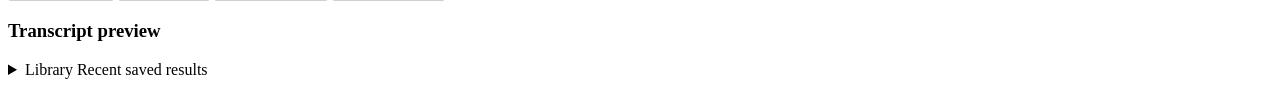
==== commit f7371c3b: "Implement native filesystem integration" ====
--- a/src/universal_media_extractor/static/index.html
+++ b/src/universal_media_extractor/static/index.html
@@ -28,7 +28,8 @@
           ></textarea>
           <div class="actions-row compact-actions">
             <button id="analyze-button" type="submit">Get options</button>
-            <label class="file-import-button" for="local-file-input">Choose file</label>
+            <label class="file-import-button browser-file-button" for="local-file-input">Choose file</label>
+            <button id="native-local-file-button" type="button" class="file-import-button desktop-file-button hidden">Choose file</button>
             <label class="file-import-button" for="batch-text-file-input">Import list</label>
           </div>
           <input
@@ -129,10 +130,13 @@
               Choose an output to continue.
             </div>
             <div class="save-options-grid">
-              <label class="path-field" for="download-output-dir">
-                Save to
-                <input id="download-output-dir" type="text" value="~/Downloads/Universal Media Extractor" autocomplete="off" spellcheck="false">
-              </label>
+              <div class="path-field folder-picker-field">
+                <label for="download-output-dir">Save to</label>
+                <div class="path-input-row">
+                  <input id="download-output-dir" type="text" value="~/Downloads/Universal Media Extractor" autocomplete="off" spellcheck="false">
+                  <button id="download-choose-folder-button" type="button" class="small-button desktop-only hidden">Choose</button>
+                </div>
+              </div>
               <label class="path-field" for="download-output-format">
                 Format
                 <select id="download-output-format"></select>
@@ -245,9 +249,13 @@
                   <option value="3">3 at a time</option>
                 </select>
               </label>
-              <label class="path-field" for="batch-output-dir">Save to
-                <input id="batch-output-dir" type="text" value="~/Downloads/Universal Media Extractor" autocomplete="off" spellcheck="false">
-              </label>
+              <div class="path-field folder-picker-field">
+                <label for="batch-output-dir">Save to</label>
+                <div class="path-input-row">
+                  <input id="batch-output-dir" type="text" value="~/Downloads/Universal Media Extractor" autocomplete="off" spellcheck="false">
+                  <button id="batch-choose-folder-button" type="button" class="small-button desktop-only hidden">Choose</button>
+                </div>
+              </div>
             </div>
             <div class="actions-row">
               <button id="batch-start-button" type="button" disabled>Start batch</button>
@@ -283,9 +291,18 @@
           </summary>
           <div class="library-content">
             <div class="group-header">
-              <h2>Recent results</h2>
+              <h2>Queue and files</h2>
               <button id="refresh-outputs-button" type="button" class="small-button">Refresh</button>
             </div>
+            <section class="library-section" aria-labelledby="queue-history-title">
+              <h3 id="queue-history-title">Queue</h3>
+              <div id="queue-history-list" class="queue-history-list">
+                <p class="empty-line">No queues yet.</p>
+              </div>
+            </section>
+            <section class="library-section" aria-labelledby="recent-results-title">
+              <h3 id="recent-results-title">Files</h3>
+            </section>
             <div id="recent-results-list" class="recent-results-list">
               <p class="empty-line">No outputs loaded yet.</p>
             </div>
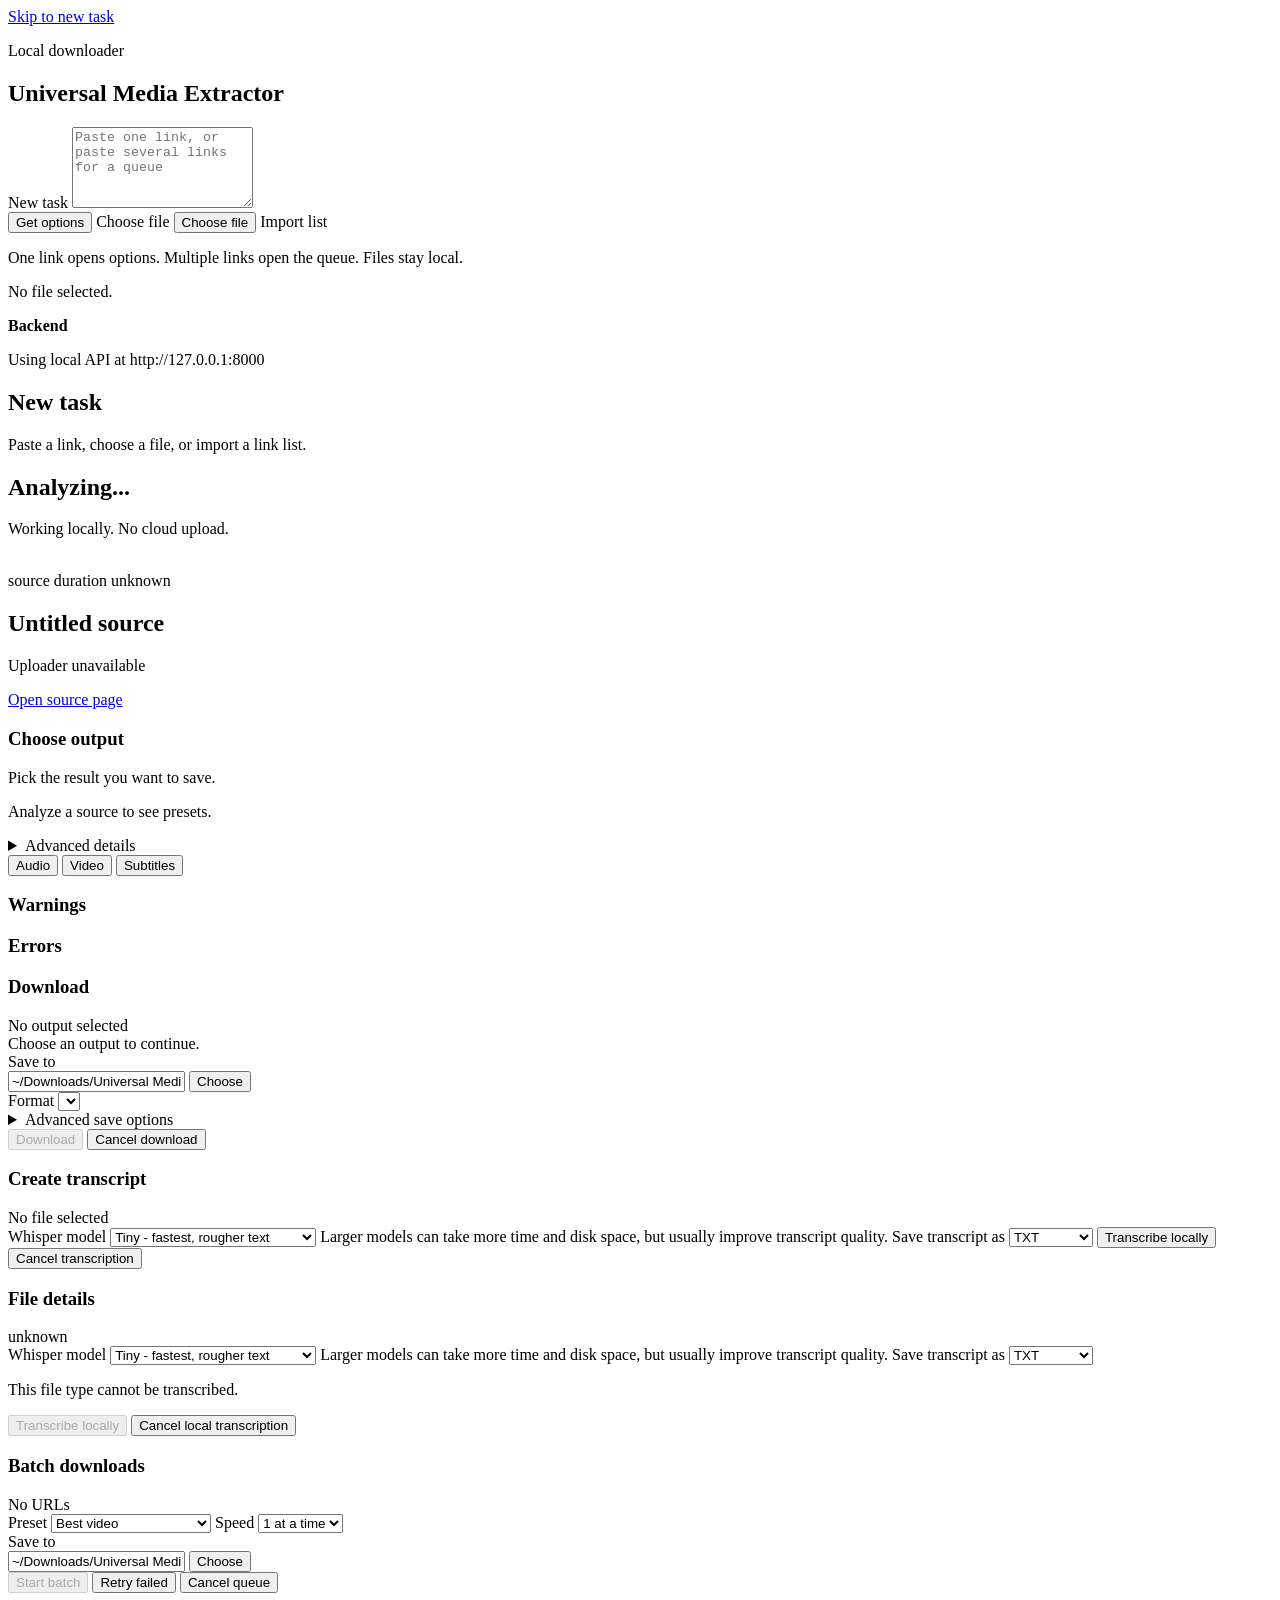
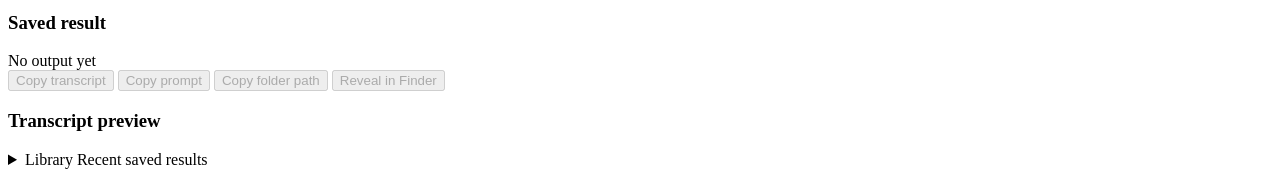
==== commit 4590709c: "Polish result and transcription UX" ====
--- a/src/universal_media_extractor/static/index.html
+++ b/src/universal_media_extractor/static/index.html
@@ -173,12 +173,13 @@
             <label class="model-field" for="whisper-model">
               Whisper model
               <select id="whisper-model">
-                <option value="tiny" selected>tiny - fastest</option>
-                <option value="base">base</option>
-                <option value="small">small</option>
-                <option value="medium">medium</option>
-                <option value="turbo">turbo/default</option>
+                <option value="tiny" selected>Tiny - fastest, rougher text</option>
+                <option value="base">Base - quick, cleaner text</option>
+                <option value="small">Small - balanced quality</option>
+                <option value="medium">Medium - slower, higher quality</option>
+                <option value="turbo">Turbo - fast large model</option>
               </select>
+              <span class="field-help">Larger models can take more time and disk space, but usually improve transcript quality.</span>
             </label>
             <label class="model-field" for="transcript-format">
               Save transcript as
@@ -188,7 +189,7 @@
                 <option value="json">JSON</option>
               </select>
             </label>
-            <button id="transcribe-button" type="button">Transcribe</button>
+            <button id="transcribe-button" type="button">Transcribe locally</button>
             <button id="cancel-transcribe-button" type="button" class="secondary-button hidden">Cancel transcription</button>
             <div class="download-result hidden" id="transcript-result" role="status" aria-live="polite"></div>
           </section>
@@ -203,12 +204,13 @@
             <label class="model-field" for="local-whisper-model">
               Whisper model
               <select id="local-whisper-model">
-                <option value="tiny" selected>tiny - fastest</option>
-                <option value="base">base</option>
-                <option value="small">small</option>
-                <option value="medium">medium</option>
-                <option value="turbo">turbo/default</option>
+                <option value="tiny" selected>Tiny - fastest, rougher text</option>
+                <option value="base">Base - quick, cleaner text</option>
+                <option value="small">Small - balanced quality</option>
+                <option value="medium">Medium - slower, higher quality</option>
+                <option value="turbo">Turbo - fast large model</option>
               </select>
+              <span class="field-help">Larger models can take more time and disk space, but usually improve transcript quality.</span>
             </label>
             <label class="model-field" for="local-transcript-format">
               Save transcript as
@@ -218,7 +220,8 @@
                 <option value="json">JSON</option>
               </select>
             </label>
-            <button id="local-transcribe-button" type="button" disabled>Transcribe local file</button>
+            <p class="hint hidden" id="local-transcribe-hint">This file type cannot be transcribed.</p>
+            <button id="local-transcribe-button" type="button" disabled>Transcribe locally</button>
             <button id="cancel-local-transcribe-button" type="button" class="secondary-button hidden">Cancel local transcription</button>
             <div class="download-result hidden" id="local-transcript-result" role="status" aria-live="polite"></div>
           </section>
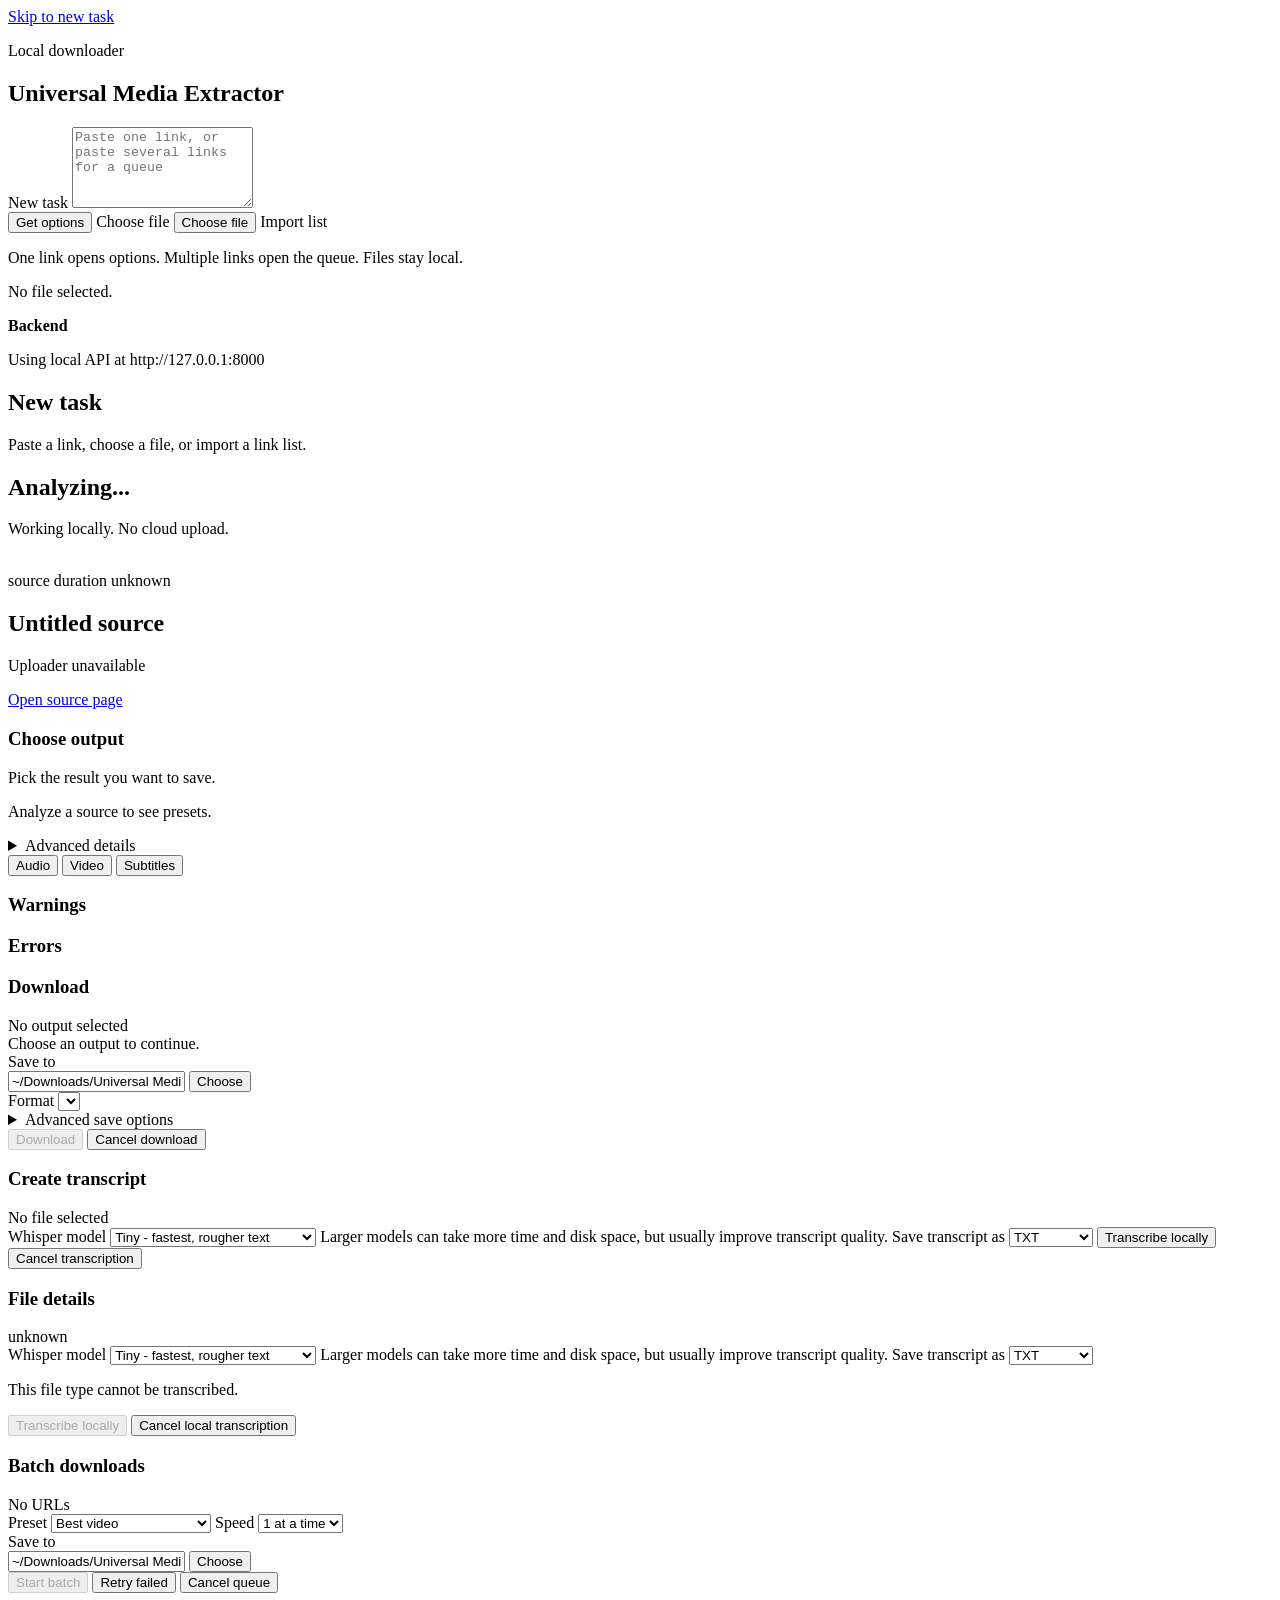
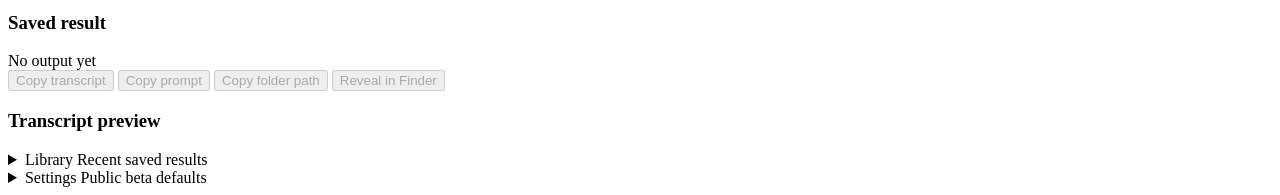
==== commit 99995fa7: "Complete commercial desktop readiness pass" ====
--- a/src/universal_media_extractor/static/index.html
+++ b/src/universal_media_extractor/static/index.html
@@ -311,6 +311,54 @@
             </div>
           </div>
         </details>
+
+        <details class="recent-card settings-card" id="settings-card" aria-labelledby="settings-title">
+          <summary>
+            <span id="settings-title">Settings</span>
+            <span class="muted">Public beta defaults</span>
+          </summary>
+          <div class="settings-content">
+            <section class="settings-section" aria-labelledby="settings-downloads-title">
+              <h3 id="settings-downloads-title">Downloads</h3>
+              <dl class="settings-list">
+                <div>
+                  <dt>Default folder</dt>
+                  <dd id="settings-default-folder">~/Downloads/Universal Media Extractor</dd>
+                </div>
+                <div>
+                  <dt>Output choices</dt>
+                  <dd>Presets first. Technical stream details stay hidden unless needed.</dd>
+                </div>
+              </dl>
+            </section>
+            <section class="settings-section" aria-labelledby="settings-appearance-title">
+              <h3 id="settings-appearance-title">Appearance</h3>
+              <dl class="settings-list">
+                <div>
+                  <dt>Theme</dt>
+                  <dd>Uses your system light or dark appearance.</dd>
+                </div>
+              </dl>
+            </section>
+            <section class="settings-section" aria-labelledby="settings-updates-title">
+              <h3 id="settings-updates-title">Updates</h3>
+              <dl class="settings-list">
+                <div>
+                  <dt>App updates</dt>
+                  <dd>Prepared for signed desktop releases. Not automatic in beta.</dd>
+                </div>
+                <div>
+                  <dt>Media engine updates</dt>
+                  <dd>Tracked separately from app releases.</dd>
+                </div>
+              </dl>
+            </section>
+            <section class="settings-section" aria-labelledby="settings-privacy-title">
+              <h3 id="settings-privacy-title">Privacy</h3>
+              <p class="settings-copy">Media processing runs locally. Link analysis and downloads contact the source platform. Diagnostics are redacted before copying.</p>
+            </section>
+          </div>
+        </details>
       </section>
     </main>
 
